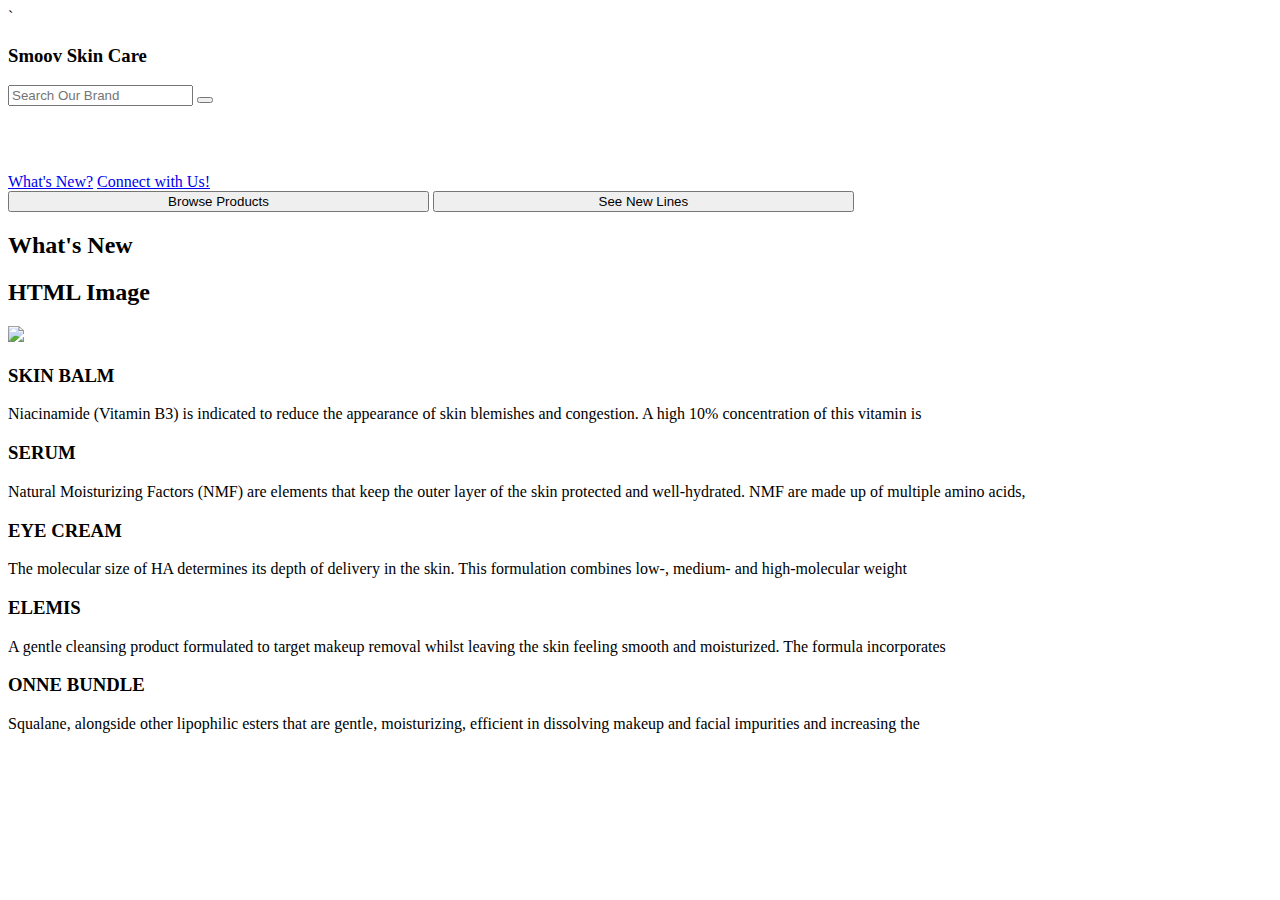
==== dev/index.html @ c7945d41 "image code" ====
<!DOCTYPE html>
<html lang="en">

<head>
    <meta charset="UTF-8">
    <meta name="viewport" content="width=device-width, initial-scale=1.0">
    <meta http-equiv="X-UA-Compatible" content="ie=edge">
    <!-- Google Font -->
   
    `
     <!-- Font Awesome -->
     

    <link rel="stylesheet" href="css/styles.css">
    <title>Title Goes Here</title>
</head>

<body>
    <html>
        <body>
            <h3>
               Smoov Skin Care
            </h3>
        </body>
    </html>
    <header>
        
        </header>
        
        <body>
        
        </body>
    <html>
                <div class="topnav">
                    <div class="search-container">
                      <form action="/action_page.php">
                        <input type="text" placeholder="Search Our Brand" name="Search our Brand">
                        <button type="GO"><i class="fa fa-search"></i></button>
                    </div>
                </div>
            </html>
    <h2>
                    <img src="" width="" height="">
                </h2>
                
     <!-- jQuery -->
                     <script src="https://ajax.googleapis.com/ajax/libs/jquery/3.4.1/jquery.min.js"></script>
                    
                     <!-- Greensock -->
                     <script src="https://cdnjs.cloudflare.com/ajax/libs/gsap/3.2.6/gsap.min.js"></script>
                    
                     <script src="js/scripts-min.js"></script>
    </style>
                        </head>
                        <body>
                        
                        <div class="topnav">
                          <a class="active" href="#What's New">What's New?</a>
                          <a href="#Connect with Us!">Connect with Us!</a>
                        </div>
                        
                        </body>
                        </html>
    </style>
                            <body>
                            
                            <div class="btn-group" style="width:100%">
                              <button style="width:33.3%">Browse Products</button>
                              <button style="width:33.3%">See New Lines</button>
                            </div>
                            
                            </body>
                            </html>

    <html>
        <body>
            <h2>
                What's New
            </h2>
        </body>
    
    </html>
    
    <!DOCTYPE html>
        <html>
        <body>
        
        <h2>HTML Image</h2>
        <img src= alt="img 1" 
        </body>
        </html>
    <h3>
                SKIN BALM
            </h3>
            <p>
                Niacinamide (Vitamin B3) is indicated to reduce the appearance of skin blemishes and congestion. A high 10% concentration of this vitamin is 
            </p>
            <h3>
                SERUM
            </h3>
            <p>
                Natural Moisturizing Factors (NMF) are elements that keep the outer layer of the skin protected and well-hydrated. NMF are made up of multiple amino acids,
            </p>
            <h3>
                EYE CREAM
            </h3>
            <p>
                The molecular size of HA determines its depth of delivery in the skin. This formulation combines low-, medium- and high-molecular weight 
            </p>
            <h3>
                ELEMIS
            </h3>
            <p>
                A gentle cleansing product formulated to target makeup removal whilst leaving the skin feeling smooth and moisturized. The formula incorporates
            </p>
            <h3>
                ONNE BUNDLE
            </h3>
            <p>
                Squalane, alongside other lipophilic esters that are gentle, moisturizing, efficient in dissolving makeup and facial impurities and increasing the
            </p>
</body>



</html>
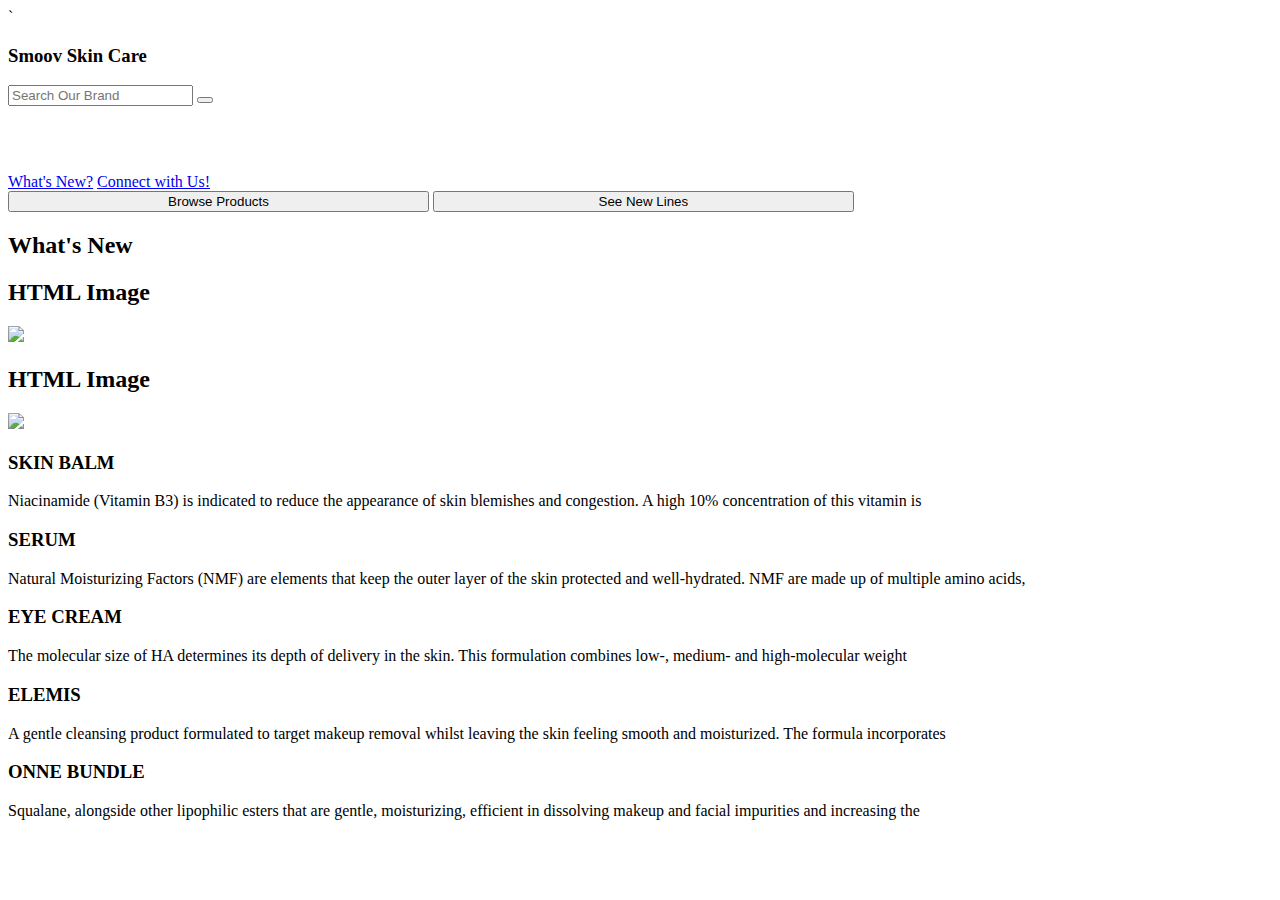
==== commit 713e9a7c: "added images" ====
--- a/dev/index.html
+++ b/dev/index.html
@@ -89,36 +89,49 @@
         <img src= alt="img 1" 
         </body>
         </html>
+    <!DOCTYPE html>
+            <html>
+            <body>
+            
+            <h2>HTML Image</h2>
+            <img src= alt="img 1" 
+            </body>
+            </html>
+    
+    
+    
+    
+    
     <h3>
-                SKIN BALM
-            </h3>
-            <p>
-                Niacinamide (Vitamin B3) is indicated to reduce the appearance of skin blemishes and congestion. A high 10% concentration of this vitamin is 
-            </p>
-            <h3>
-                SERUM
-            </h3>
-            <p>
-                Natural Moisturizing Factors (NMF) are elements that keep the outer layer of the skin protected and well-hydrated. NMF are made up of multiple amino acids,
-            </p>
-            <h3>
-                EYE CREAM
-            </h3>
-            <p>
-                The molecular size of HA determines its depth of delivery in the skin. This formulation combines low-, medium- and high-molecular weight 
-            </p>
-            <h3>
-                ELEMIS
-            </h3>
-            <p>
-                A gentle cleansing product formulated to target makeup removal whilst leaving the skin feeling smooth and moisturized. The formula incorporates
-            </p>
-            <h3>
-                ONNE BUNDLE
-            </h3>
-            <p>
-                Squalane, alongside other lipophilic esters that are gentle, moisturizing, efficient in dissolving makeup and facial impurities and increasing the
-            </p>
+                                        SKIN BALM
+                                    </h3>
+                                    <p>
+                                        Niacinamide (Vitamin B3) is indicated to reduce the appearance of skin blemishes and congestion. A high 10% concentration of this vitamin is 
+                                    </p>
+                                    <h3>
+                                        SERUM
+                                    </h3>
+                                    <p>
+                                        Natural Moisturizing Factors (NMF) are elements that keep the outer layer of the skin protected and well-hydrated. NMF are made up of multiple amino acids,
+                                    </p>
+                                    <h3>
+                                        EYE CREAM
+                                    </h3>
+                                    <p>
+                                        The molecular size of HA determines its depth of delivery in the skin. This formulation combines low-, medium- and high-molecular weight 
+                                    </p>
+                                    <h3>
+                                        ELEMIS
+                                    </h3>
+                                    <p>
+                                        A gentle cleansing product formulated to target makeup removal whilst leaving the skin feeling smooth and moisturized. The formula incorporates
+                                    </p>
+                                    <h3>
+                                        ONNE BUNDLE
+                                    </h3>
+                                    <p>
+                                        Squalane, alongside other lipophilic esters that are gentle, moisturizing, efficient in dissolving makeup and facial impurities and increasing the
+                                    </p>
 </body>
 
 
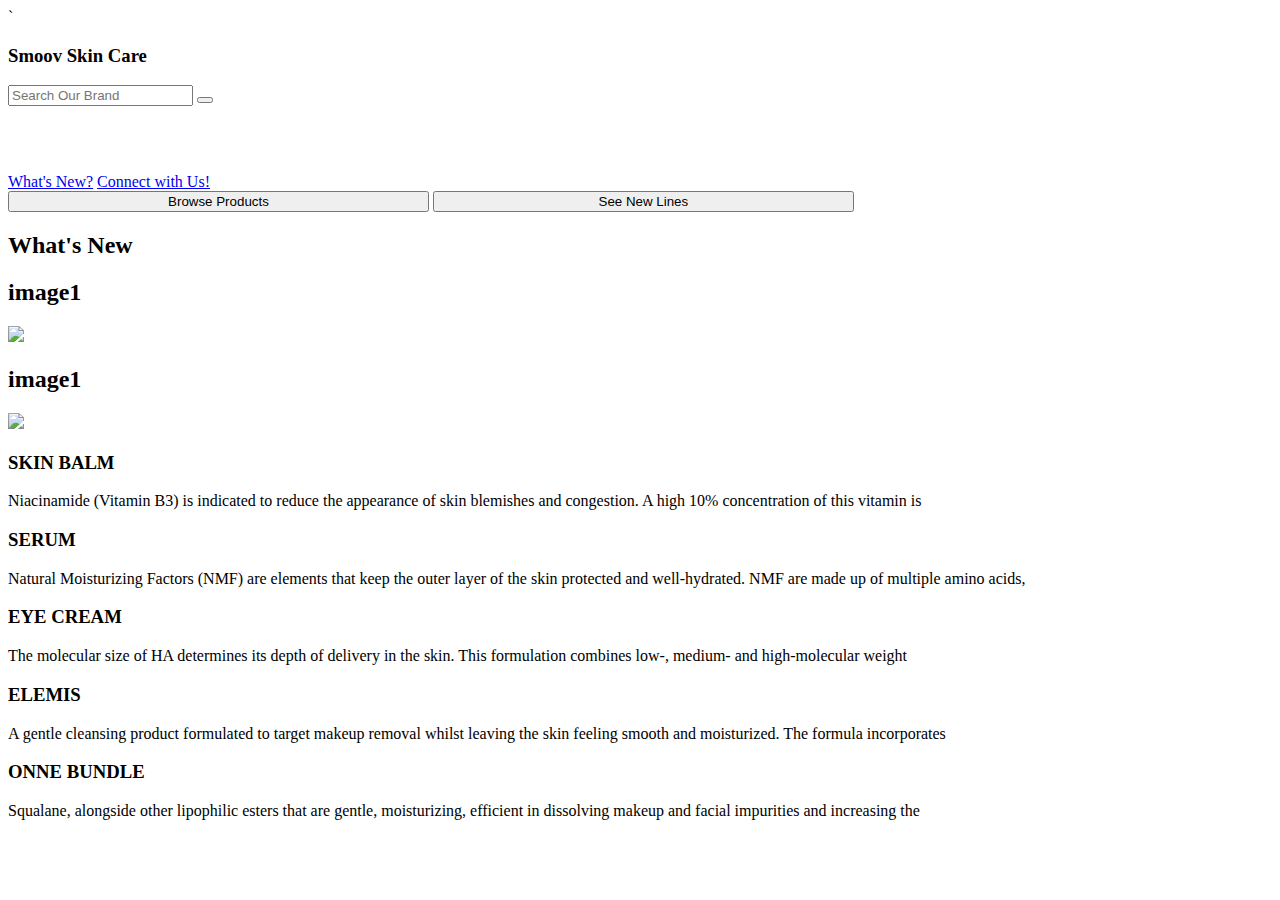
==== commit fba86a05: "fixed names" ====
--- a/dev/index.html
+++ b/dev/index.html
@@ -85,7 +85,7 @@
         <html>
         <body>
         
-        <h2>HTML Image</h2>
+        <h2>image1</h2>
         <img src= alt="img 1" 
         </body>
         </html>
@@ -93,7 +93,7 @@
             <html>
             <body>
             
-            <h2>HTML Image</h2>
+            <h2>image1</h2>
             <img src= alt="img 1" 
             </body>
             </html>
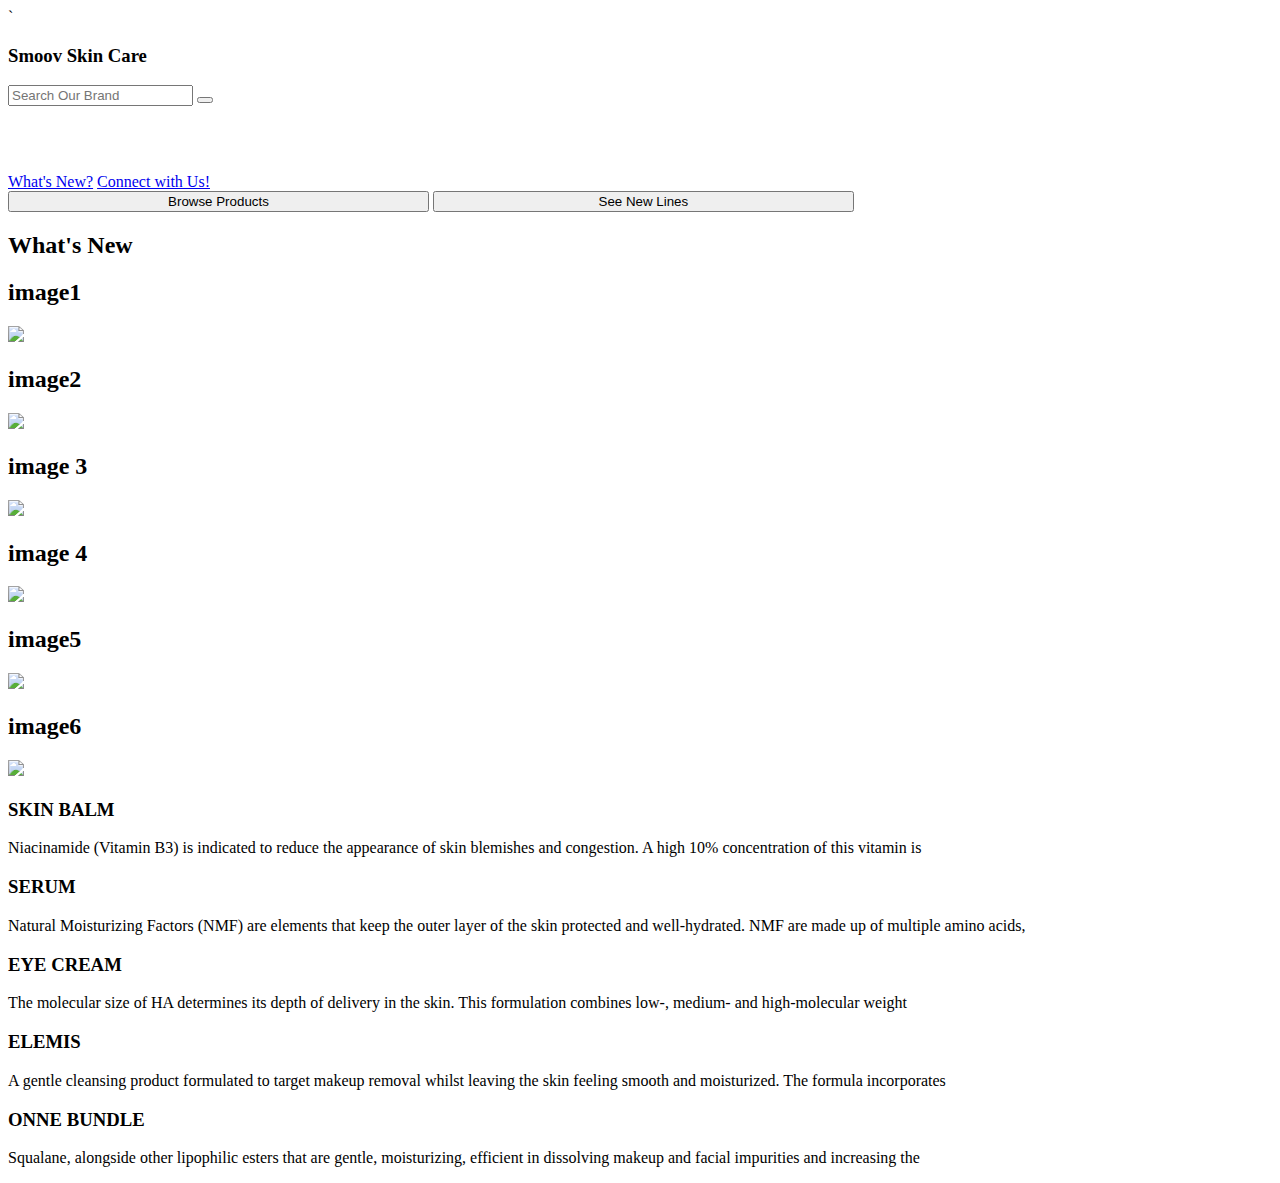
==== commit 15dd1fe3: "saved images again" ====
--- a/dev/index.html
+++ b/dev/index.html
@@ -93,45 +93,72 @@
             <html>
             <body>
             
-            <h2>image1</h2>
-            <img src= alt="img 1" 
+            <h2>image2</h2>
+            <img src= alt="img 2" 
             </body>
             </html>
-    
-    
-    
-    
-    
+    <!DOCTYPE html>
+                <html>
+                <body>
+                
+                <h2>image 3</h2>
+                <img src= alt="img 3" 
+                </body>
+                </html>
+    <!DOCTYPE html>
+                    <html>
+                    <body>
+                    
+                    <h2>image 4</h2>
+                    <img src= alt="img 4" 
+                    </body>
+                    </html>
+    <!DOCTYPE html>
+                        <html>
+                        <body>
+                        
+                        <h2>image5</h2>
+                        <img src= alt="img 5" 
+                        </body>
+                        </html>
+    <!DOCTYPE html>
+                            <html>
+                            <body>
+                            
+                            <h2>image6</h2>
+                            <img src= alt="img 6" 
+                            </body>
+                            </html>
     <h3>
-                                        SKIN BALM
-                                    </h3>
-                                    <p>
-                                        Niacinamide (Vitamin B3) is indicated to reduce the appearance of skin blemishes and congestion. A high 10% concentration of this vitamin is 
-                                    </p>
-                                    <h3>
-                                        SERUM
-                                    </h3>
-                                    <p>
-                                        Natural Moisturizing Factors (NMF) are elements that keep the outer layer of the skin protected and well-hydrated. NMF are made up of multiple amino acids,
-                                    </p>
-                                    <h3>
-                                        EYE CREAM
-                                    </h3>
-                                    <p>
-                                        The molecular size of HA determines its depth of delivery in the skin. This formulation combines low-, medium- and high-molecular weight 
-                                    </p>
-                                    <h3>
-                                        ELEMIS
-                                    </h3>
-                                    <p>
-                                        A gentle cleansing product formulated to target makeup removal whilst leaving the skin feeling smooth and moisturized. The formula incorporates
-                                    </p>
-                                    <h3>
-                                        ONNE BUNDLE
-                                    </h3>
-                                    <p>
-                                        Squalane, alongside other lipophilic esters that are gentle, moisturizing, efficient in dissolving makeup and facial impurities and increasing the
-                                    </p>
+                                    SKIN BALM
+                                </h3>
+                                <p>
+                                    Niacinamide (Vitamin B3) is indicated to reduce the appearance of skin blemishes and congestion. A high 10% concentration of this vitamin is 
+                                </p>
+                                <h3>
+                                    SERUM
+                                </h3>
+                                <p>
+                                    Natural Moisturizing Factors (NMF) are elements that keep the outer layer of the skin protected and well-hydrated. NMF are made up of multiple amino acids,
+                                </p>
+                                <h3>
+                                    EYE CREAM
+                                </h3>
+                                <p>
+                                    The molecular size of HA determines its depth of delivery in the skin. This formulation combines low-, medium- and high-molecular weight 
+                                </p>
+                                <h3>
+                                    ELEMIS
+                                </h3>
+                                <p>
+                                    A gentle cleansing product formulated to target makeup removal whilst leaving the skin feeling smooth and moisturized. The formula incorporates
+                                </p>
+                                <h3>
+                                    ONNE BUNDLE
+                                </h3>
+                                <p>
+                                    Squalane, alongside other lipophilic esters that are gentle, moisturizing, efficient in dissolving makeup and facial impurities and increasing the
+                                </p>
 </body>
 
 
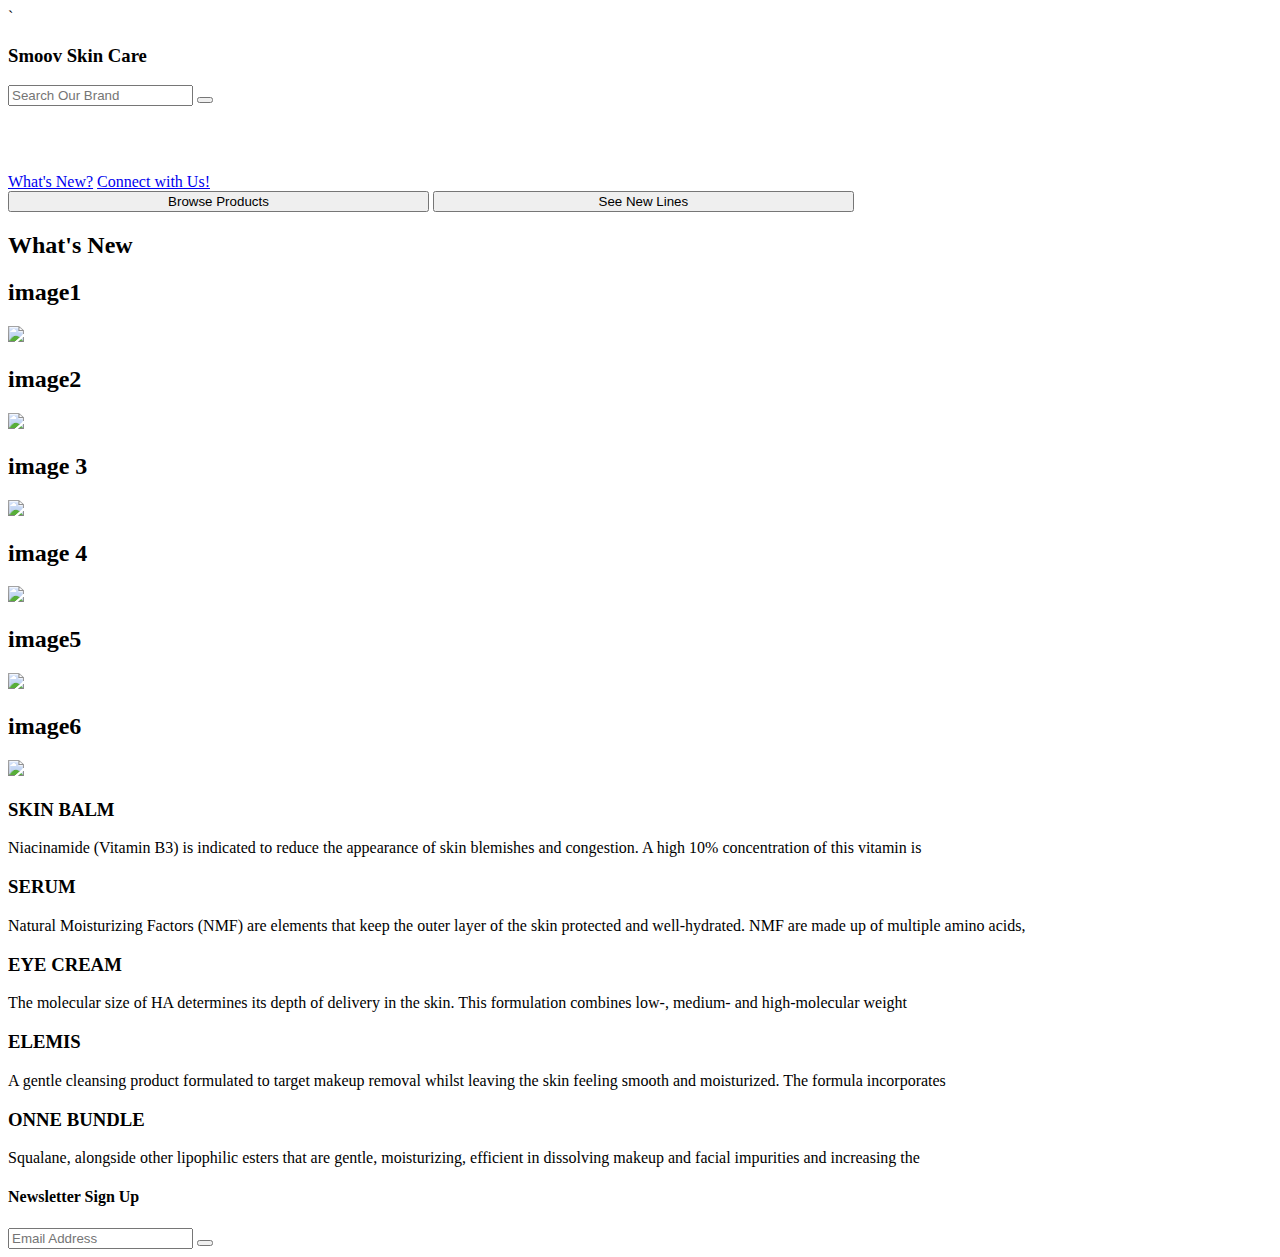
==== commit 74942c22: "newsletter" ====
--- a/dev/index.html
+++ b/dev/index.html
@@ -159,6 +159,18 @@
                                 <p>
                                     Squalane, alongside other lipophilic esters that are gentle, moisturizing, efficient in dissolving makeup and facial impurities and increasing the
                                 </p>
+    <h4>
+                                        Newsletter Sign Up
+                                    </h4>
+                                    <html>
+                                        <div class="topnav">
+                                            <div class="search-container">
+                                              <form action="/action_page.php">
+                                                <input type="text" placeholder="Email Address" name="Search our Brand">
+                                                <button type="GO"><i class="fa fa-search"></i></button>
+                                            </div>
+                                        </div>
+                                    </html>
 </body>
 
 
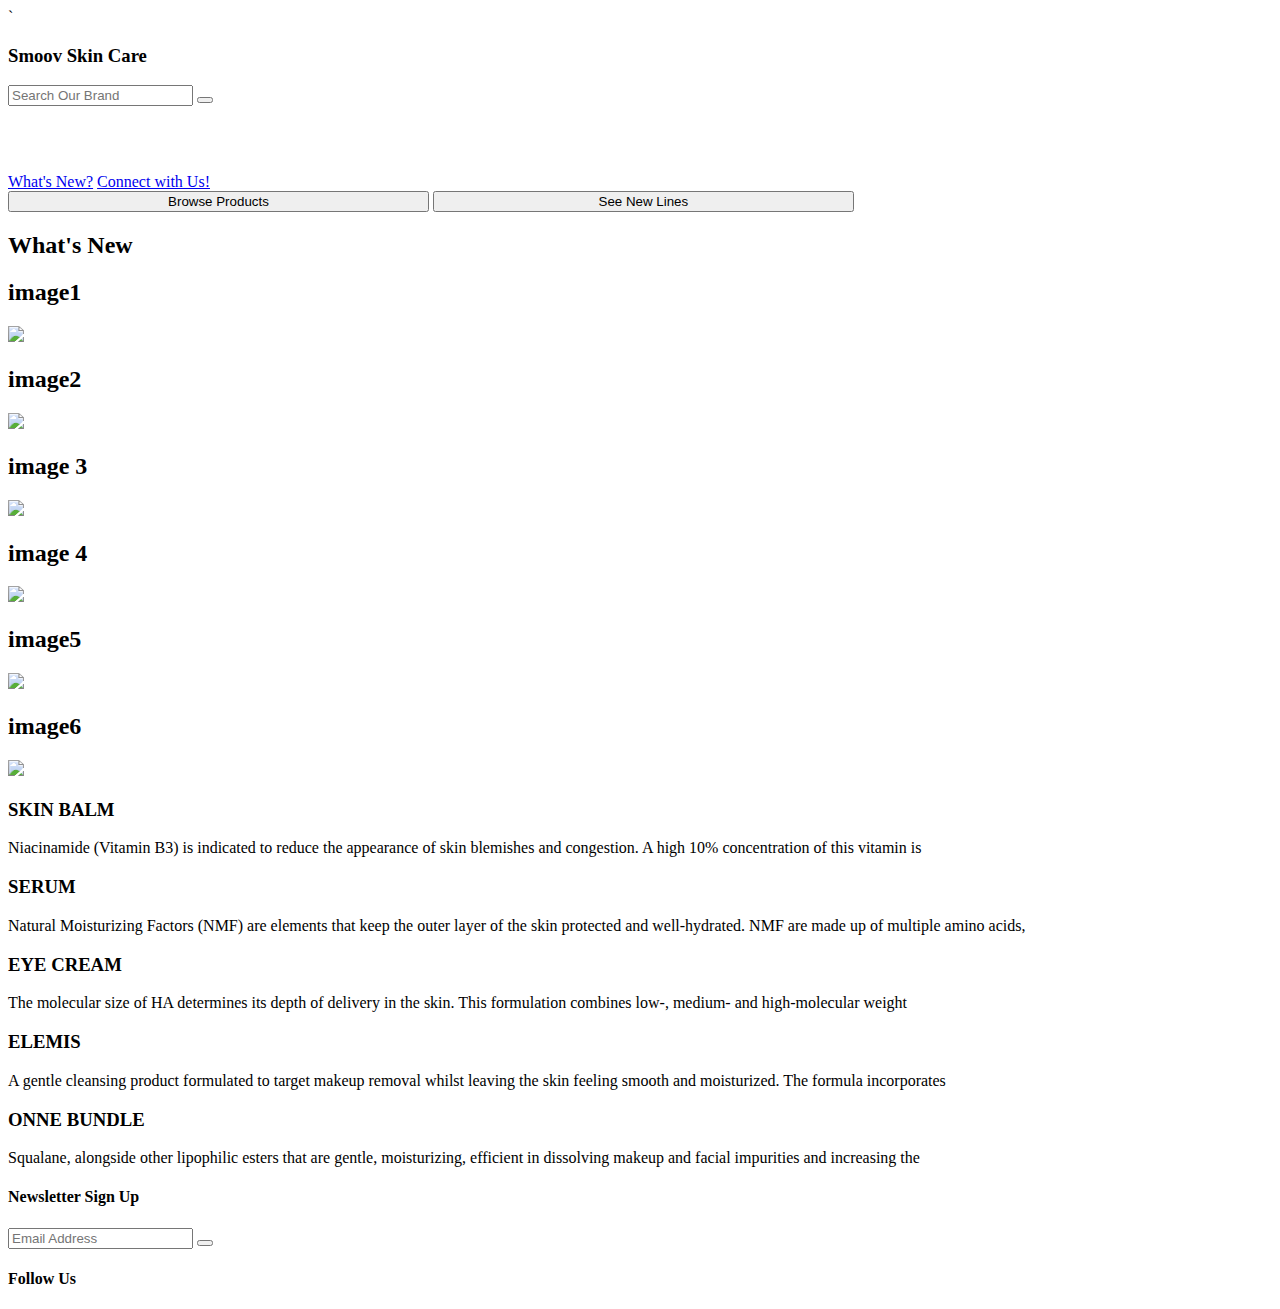
==== commit 2824b980: "follow us" ====
--- a/dev/index.html
+++ b/dev/index.html
@@ -171,6 +171,10 @@
                                             </div>
                                         </div>
                                     </html>
+    <h4>
+                                            Follow Us
+                                        </h4>
+
 </body>
 
 
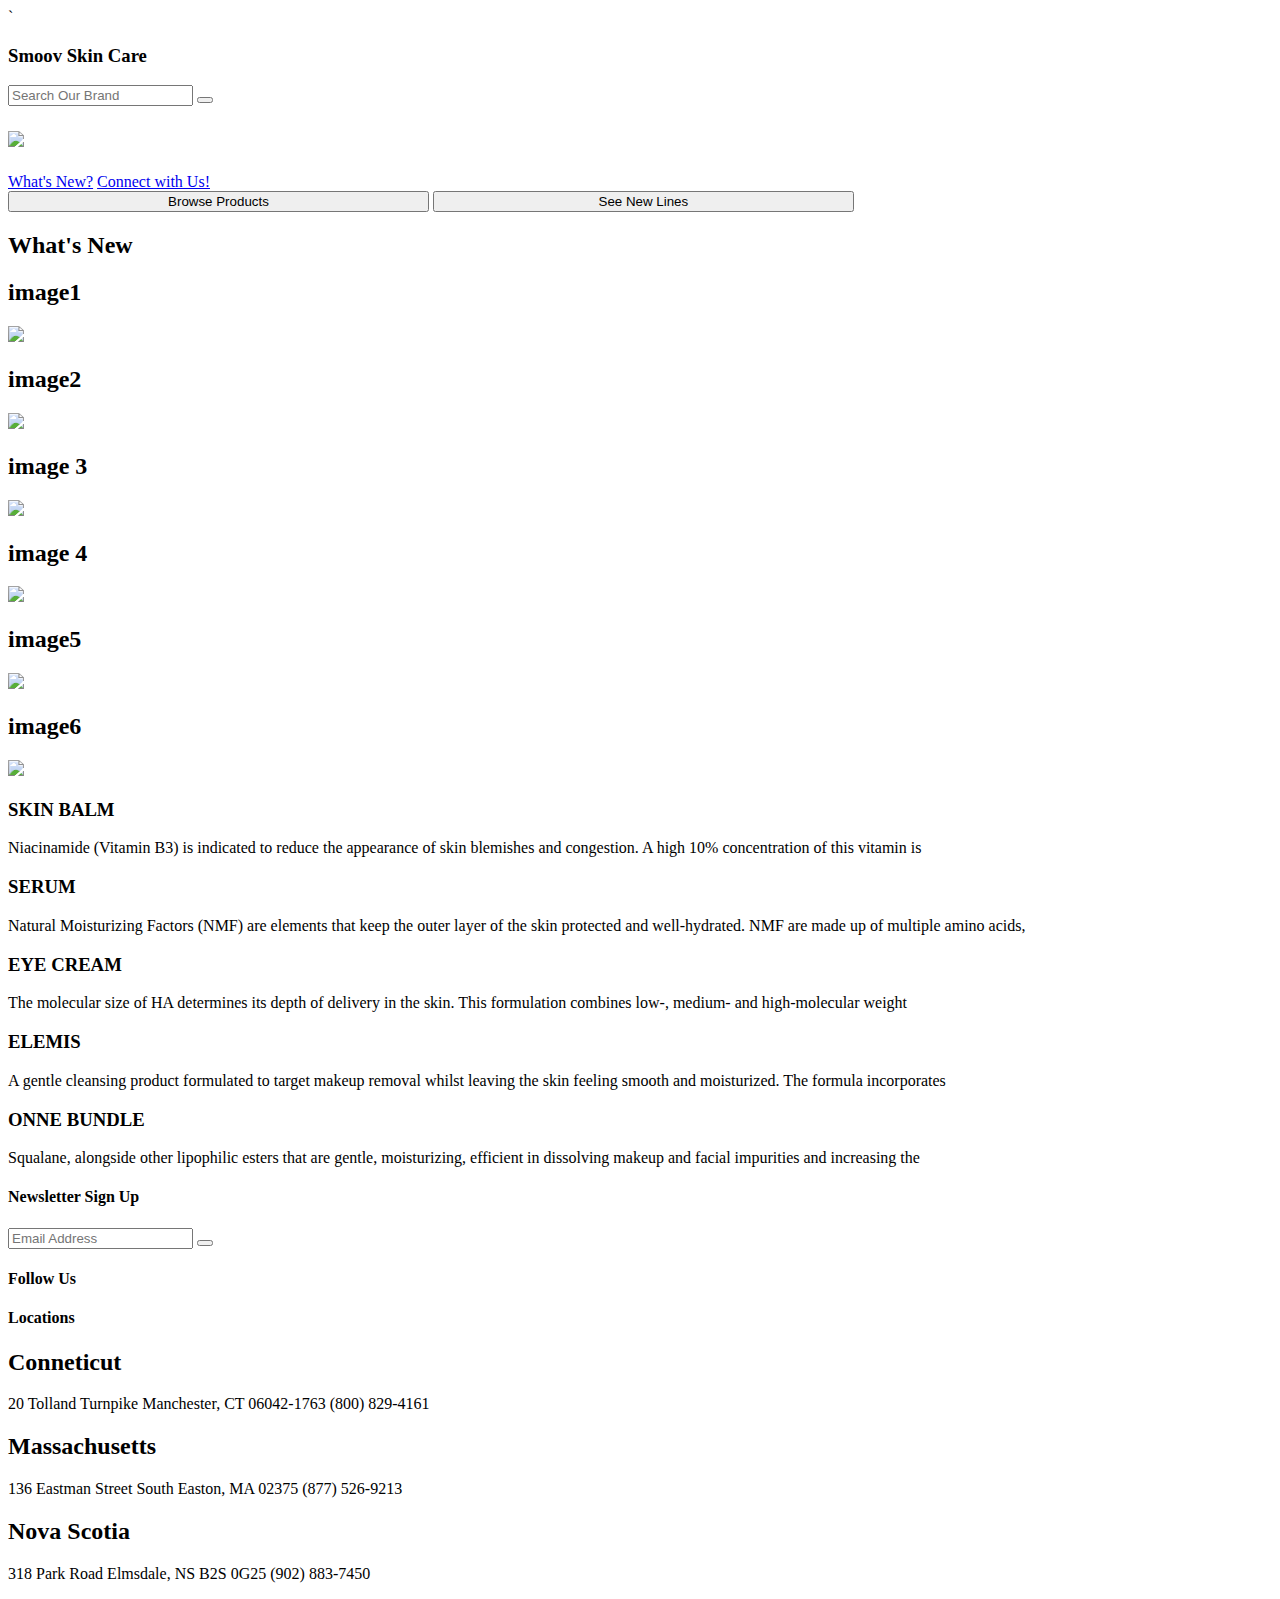
==== commit 201893f3: "location" ====
--- a/dev/index.html
+++ b/dev/index.html
@@ -40,7 +40,7 @@
                 </div>
             </html>
     <h2>
-                    <img src="" width="" height="">
+                    <img src="hero" width="" height="">
                 </h2>
                 
      <!-- jQuery -->
@@ -174,6 +174,34 @@
     <h4>
                                             Follow Us
                                         </h4>
+     <h4>
+                                                 Locations
+                                             </h4>
+                                             <h2>
+                                                 Conneticut
+                                             </h2>
+                                             <p>
+                                                 20 Tolland  Turnpike
+                                                 Manchester, CT 06042-1763
+                                                 (800) 829-4161
+                                             </p>
+                                             <h2>
+                                                 Massachusetts
+                                             </h2>
+                                             <p>
+                                                 136 Eastman Street South 
+                                                 Easton,  MA 02375
+                                                 (877)  526-9213
+                                             </p>
+                                             <h2>
+                                                 Nova Scotia
+                                             </h2>
+                                             <p>
+                                                 318 Park Road 
+                                                 Elmsdale, NS B2S 0G25
+                                                 (902) 883-7450
+                                             </p>
+                                             
 
 </body>
 
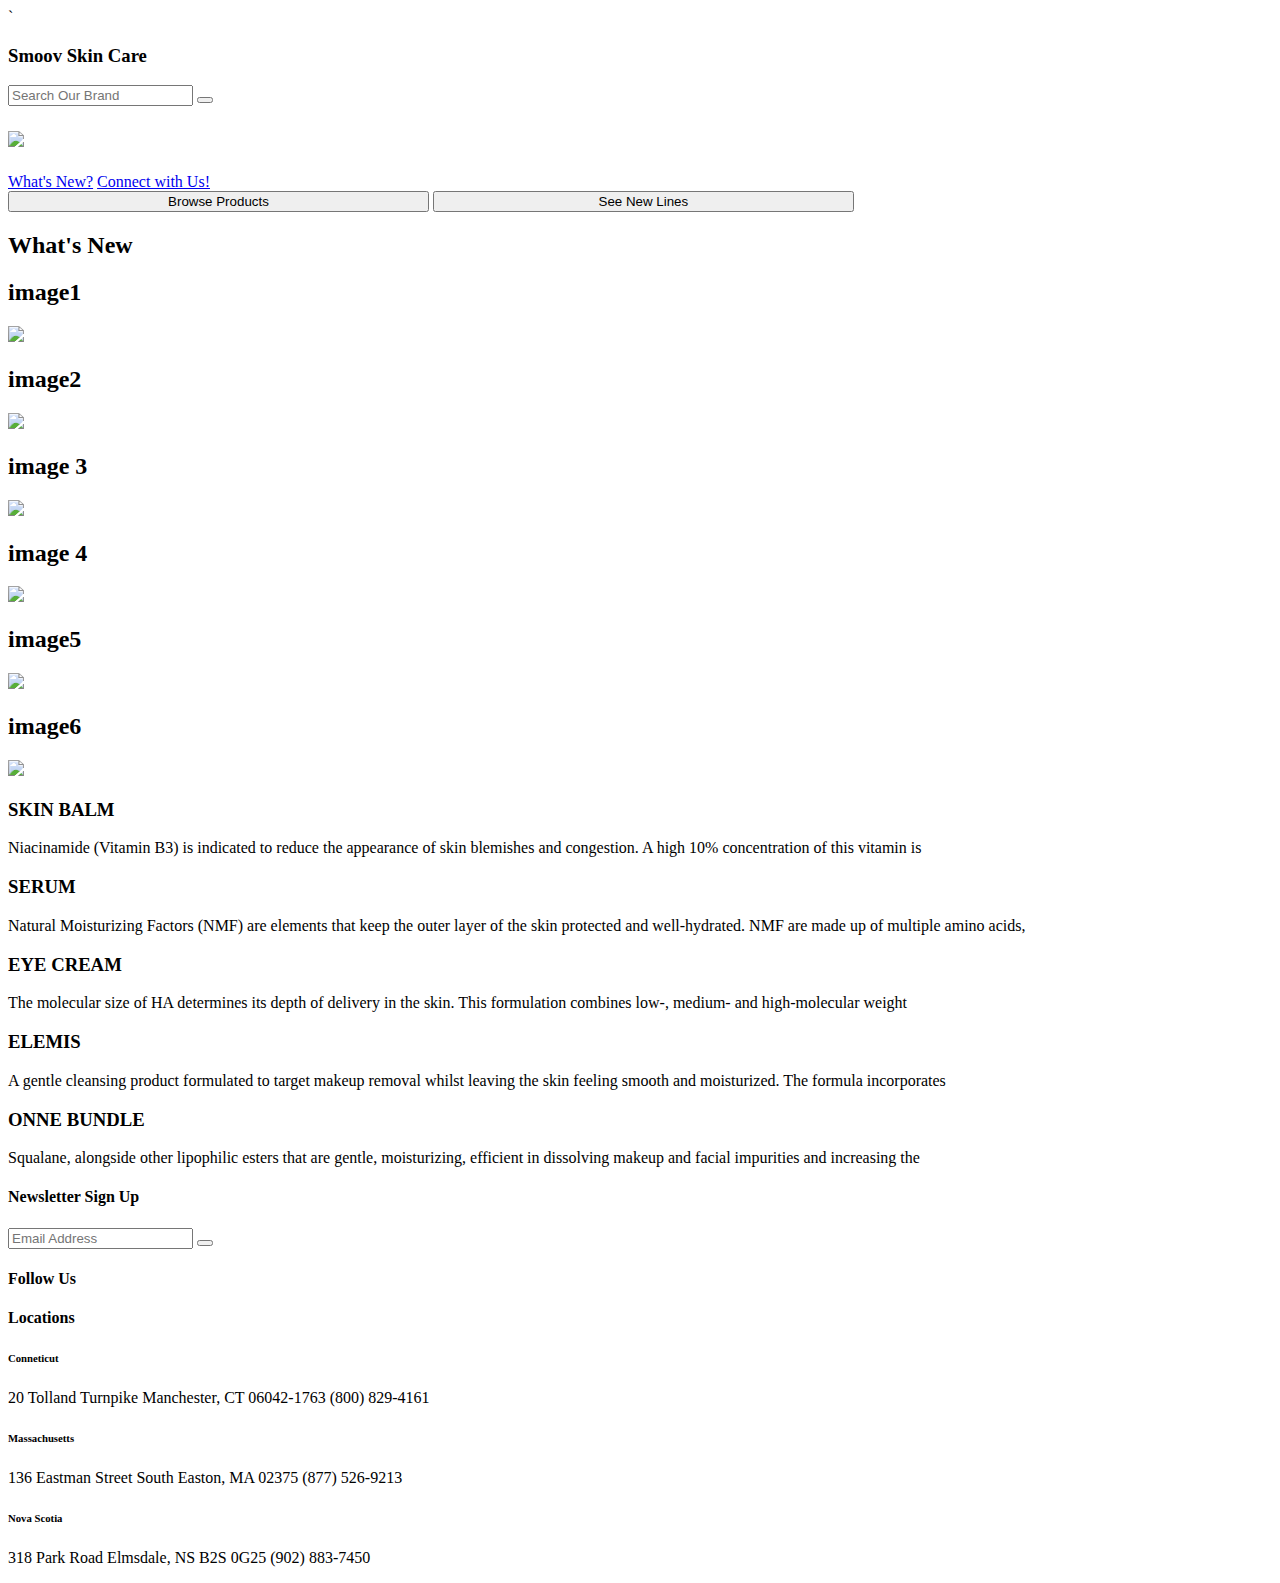
==== commit 99cf2759: "size changes to location" ====
--- a/dev/index.html
+++ b/dev/index.html
@@ -177,25 +177,25 @@
      <h4>
                                                  Locations
                                              </h4>
-                                             <h2>
+                                             <h6>
                                                  Conneticut
-                                             </h2>
+                                             </h6>
                                              <p>
                                                  20 Tolland  Turnpike
                                                  Manchester, CT 06042-1763
                                                  (800) 829-4161
                                              </p>
-                                             <h2>
+                                             <h6>
                                                  Massachusetts
-                                             </h2>
+                                             </h6>
                                              <p>
                                                  136 Eastman Street South 
                                                  Easton,  MA 02375
                                                  (877)  526-9213
                                              </p>
-                                             <h2>
+                                             <h6>
                                                  Nova Scotia
-                                             </h2>
+                                             </h6>
                                              <p>
                                                  318 Park Road 
                                                  Elmsdale, NS B2S 0G25
